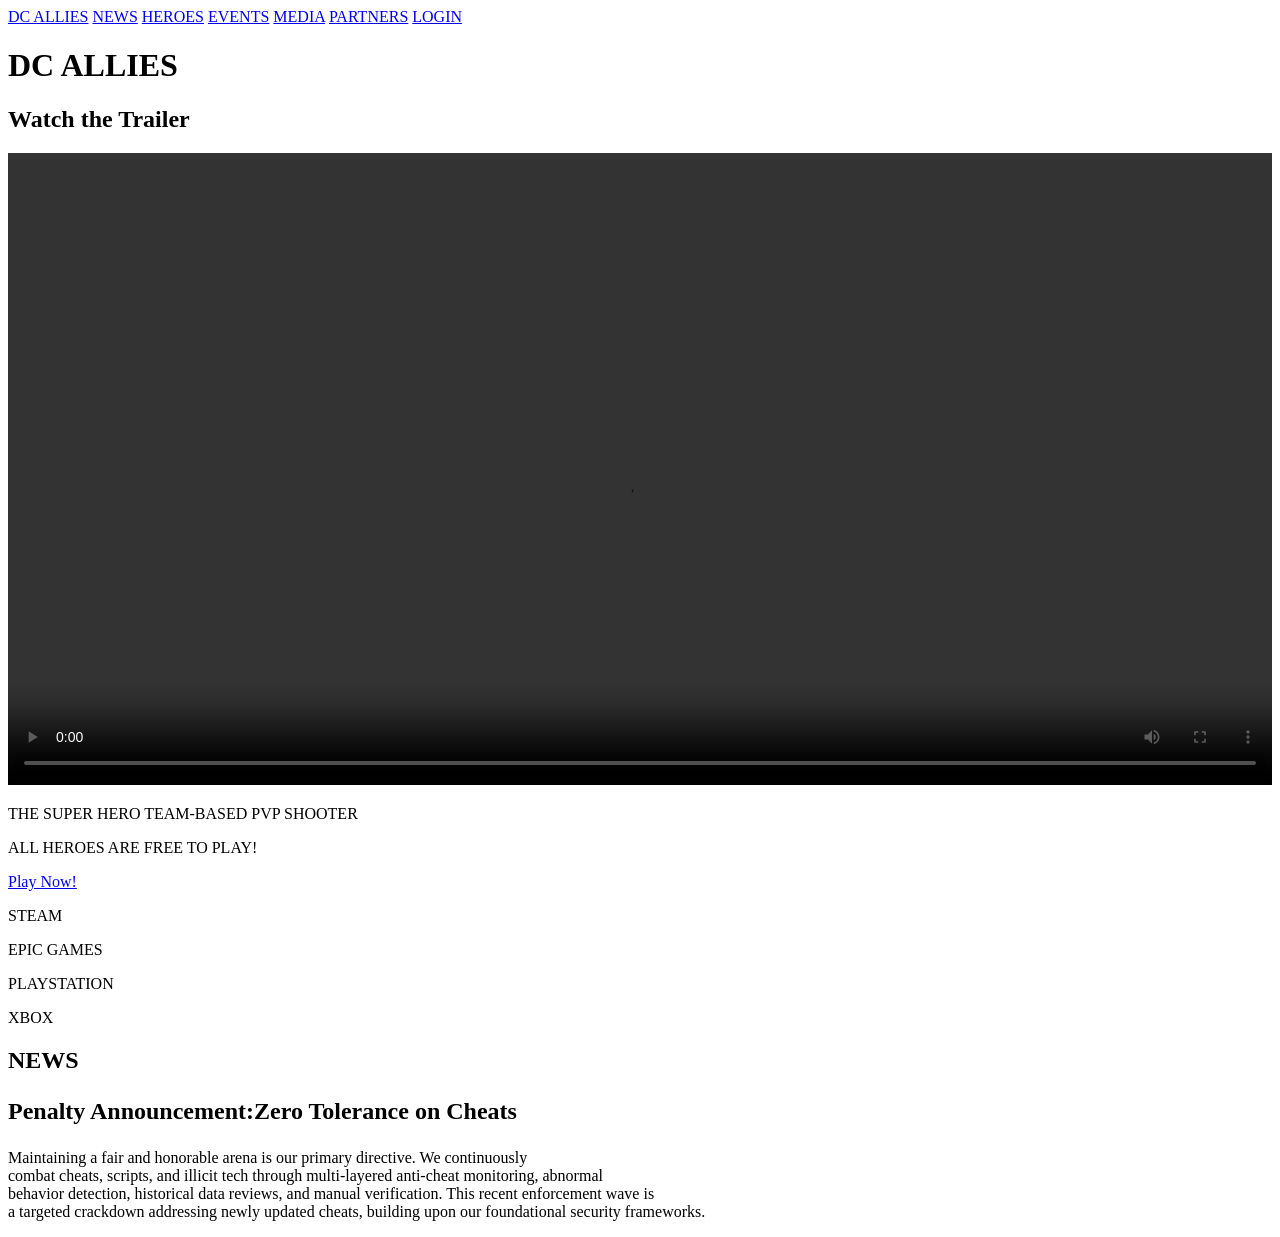
==== DC allies.html @ 92134d74 "dc allies html page plus its video" ====
<!doctype html>
<html lang="en">
  <head>
    <meta charset="UTF-8" />
    <meta name="viewport" content="width=device-width, initial-scale=1.0" />
    <title>DC Allie - The SuperHero Game</title>
    <link rel="stylesheet" href="styles.css" />
  </head>
  <body>
    <!-- Navigation Bar -->
    <nav>
      <a href="index.html">DC ALLIES</a>
      <a href="News.html">NEWS</a>
      <a href="Hero.html">HEROES</a>
      <a href="Event.html">EVENTS</a>
      <a href="Media">MEDIA</a>
      <a href="Partners.html">PARTNERS</a>
      <a href="Login.html">LOGIN</a>
    </nav>
    <h1>DC ALLIES</h1>
    <section class="trailer-section">
  <h2>Watch the Trailer</h2>

  <video controls width="100%">
    <source src="videos/sins-of-alchemax-marvel-rivals-season-8-trailer-marvel-rivals-1440-ytshorts.savetube.me.mp4" type="video/mp4">
    Your browser does not support the video tag.
  </video>
</section>
    <p>THE SUPER HERO TEAM-BASED PVP SHOOTER</P>
        <P>ALL HEROES ARE FREE TO PLAY!</P>
        <P><a href="index.html">Play Now!</a></P>
        <p>STEAM</p><p>EPIC GAMES</p><p>PLAYSTATION</p><p>XBOX</p>
        <p><h2>NEWS</h2></p>
        <h2><p>Penalty Announcement:Zero Tolerance on Cheats</p></h2>
        <p> Maintaining a fair and honorable arena is our primary directive. We continuously <br> combat cheats, scripts, and illicit tech through multi-layered anti-cheat monitoring, abnormal <br> behavior detection, historical data reviews, and manual verification. This recent enforcement wave is <br>a targeted crackdown addressing newly updated cheats, building upon our foundational security frameworks.</p>
  </body>
</html>
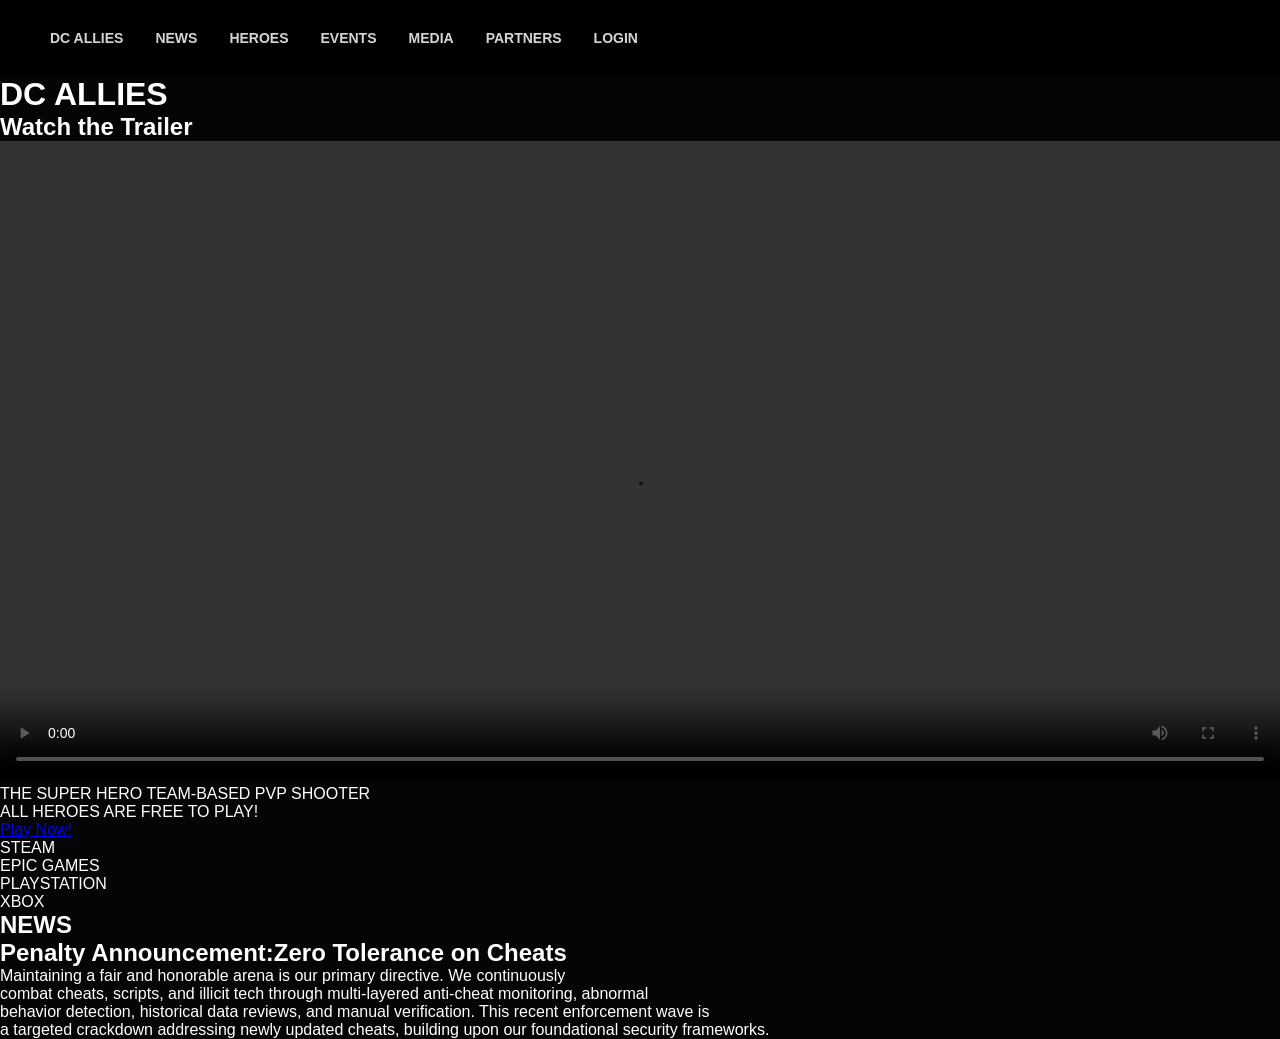
==== commit a5368492: "Styling the dc allies home page nav bar" ====
--- a/DC allies.html
+++ b/DC allies.html
@@ -4,11 +4,12 @@
     <meta charset="UTF-8" />
     <meta name="viewport" content="width=device-width, initial-scale=1.0" />
     <title>DC Allie - The SuperHero Game</title>
-    <link rel="stylesheet" href="styles.css" />
+    <link rel="stylesheet" href="dcstyles.css" />
   </head>
   <body>
+    <header class="navbar">
     <!-- Navigation Bar -->
-    <nav>
+    <nav class="nav-links">
       <a href="index.html">DC ALLIES</a>
       <a href="News.html">NEWS</a>
       <a href="Hero.html">HEROES</a>
@@ -17,6 +18,7 @@
       <a href="Partners.html">PARTNERS</a>
       <a href="Login.html">LOGIN</a>
     </nav>
+</header>
     <h1>DC ALLIES</h1>
     <section class="trailer-section">
   <h2>Watch the Trailer</h2>
--- a/dcstyles.css
+++ b/dcstyles.css
@@ -0,0 +1,53 @@
+* {
+  margin: 0;
+  padding: 0;
+  box-sizing: border-box;
+}
+/* Navbar */
+.navbar {
+  width: 100%;
+  height: 76px;
+  padding: 0 50px;
+  background: rgba(0, 0, 0, 0.75);
+  backdrop-filter: blur(10px);
+
+  display: flex;
+  align-items: center;
+  justify-content: space-between;
+
+  position: fixed;
+  top: 0;
+  left: 0;
+  z-index: 1000;
+}
+
+.logo {
+  color: white;
+  font-size: 22px;
+  font-weight: 900;
+  letter-spacing: 2px;
+}
+
+.nav-links {
+  display: flex;
+  align-items: center;
+  gap: 32px;
+}
+
+.nav-links a {
+  color: #d5d5d5;
+  text-decoration: none;
+  font-size: 14px;
+  text-transform: uppercase;
+  font-weight: bold;
+}
+
+.nav-links a:hover {
+  color: white;
+}
+body {
+  font-family: Arial, Helvetica, sans-serif;
+  background: #050505;
+  color: white;
+  padding-top: 76px;
+}
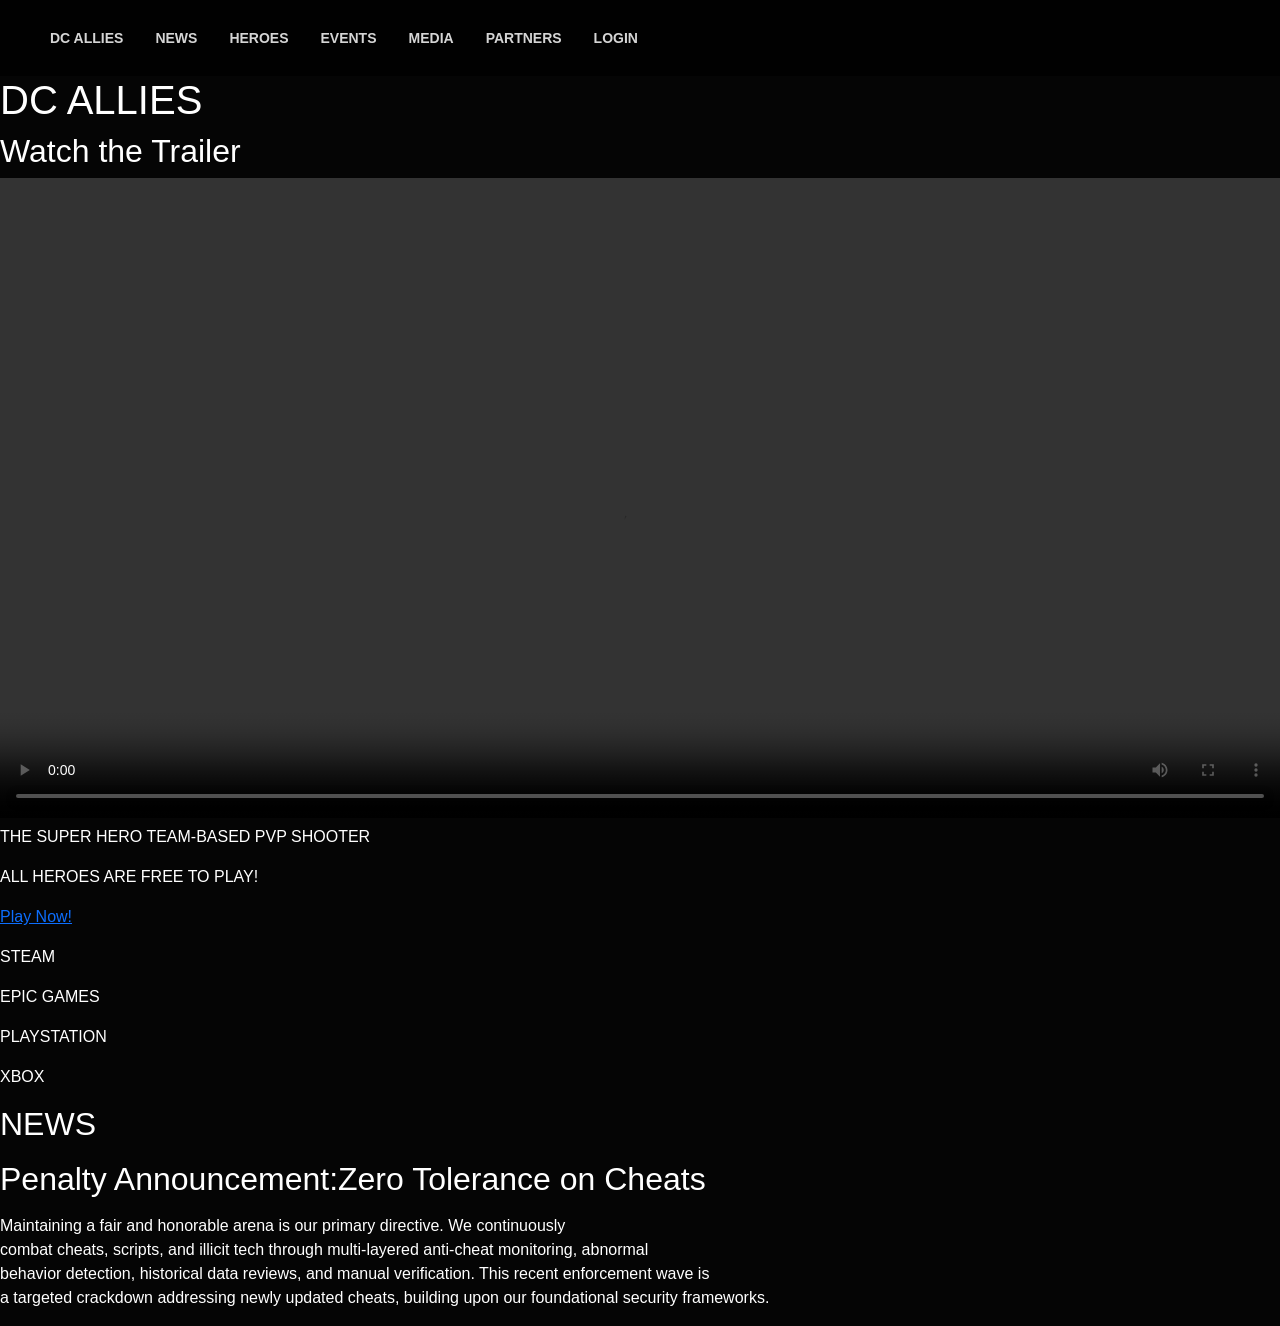
==== commit fb2007e3: "Adding bootstrap to html dc allies page" ====
--- a/DC allies.html
+++ b/DC allies.html
@@ -4,7 +4,10 @@
     <meta charset="UTF-8" />
     <meta name="viewport" content="width=device-width, initial-scale=1.0" />
     <title>DC Allie - The SuperHero Game</title>
+    <!--Bootsrap css-->
+     <link href="https://cdn.jsdelivr.net/npm/bootstrap@5.3.3/dist/css/bootstrap.min.css" rel="stylesheet">
     <link rel="stylesheet" href="dcstyles.css" />
+   
   </head>
   <body>
     <header class="navbar">
@@ -19,14 +22,16 @@
       <a href="Login.html">LOGIN</a>
     </nav>
 </header>
+<!-- Main Content -->
     <h1>DC ALLIES</h1>
     <section class="trailer-section">
   <h2>Watch the Trailer</h2>
-
+<!-- Video Trailer -->
   <video controls width="100%">
     <source src="videos/sins-of-alchemax-marvel-rivals-season-8-trailer-marvel-rivals-1440-ytshorts.savetube.me.mp4" type="video/mp4">
     Your browser does not support the video tag.
   </video>
+  <!--Game Description-->
 </section>
     <p>THE SUPER HERO TEAM-BASED PVP SHOOTER</P>
         <P>ALL HEROES ARE FREE TO PLAY!</P>
@@ -35,5 +40,6 @@
         <p><h2>NEWS</h2></p>
         <h2><p>Penalty Announcement:Zero Tolerance on Cheats</p></h2>
         <p> Maintaining a fair and honorable arena is our primary directive. We continuously <br> combat cheats, scripts, and illicit tech through multi-layered anti-cheat monitoring, abnormal <br> behavior detection, historical data reviews, and manual verification. This recent enforcement wave is <br>a targeted crackdown addressing newly updated cheats, building upon our foundational security frameworks.</p>
-  </body>
+<script src="https://cdn.jsdelivr.net/npm/bootstrap@5.3.3/dist/js/bootstrap.bundle.min.js"></script>  
+    </body>
 </html>
